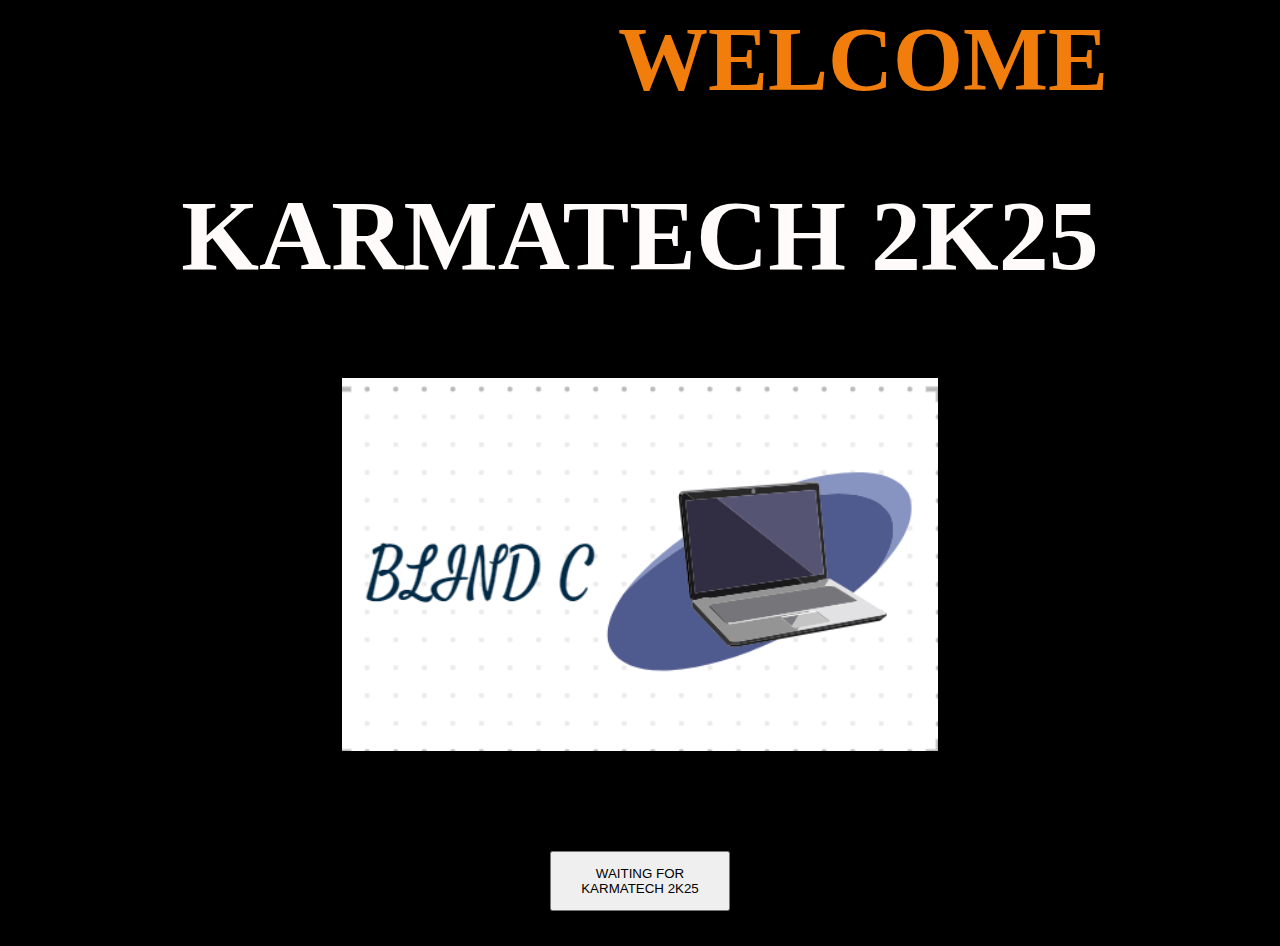
==== index.html @ 8395922a "Update index.html" ====
<html>
<head>
<link rel="stylesheet" href="style2.css">
</head>
<body>
    <div>
 <h1 class="b">WELCOME</h1>
 </div>
 <center>
<h1 class="K">KARMATECH 2K25</h1><br>

<img src="BC.png">
<br>
<div class="img">
</div>
<div class="st">
    <a href=""><button>WAITING FOR KARMATECH 2K25</button></a>
    </div>
    </center>
</body>
</html>
---- style2.css ----
li{
    display:inline;
    color:white;
    padding-left:100px;
    height:30px;
    list-style-type:none;
    }
    .a{
        display: flex;
    }

    body{
        background-color: black;
        background-repeat: no-repeat;
    }

    .img{
        display: flex;
    }

    h1{
        color: white;
    }

    .b{
        color: rgb(241, 126, 12);
        font-size: 90px;
        padding-left: 610px;
    }

    button{
        height: 60px;
        width: 180px;
    }

    .st{
        padding-top: 100px;
    }

  button{
   
  }

  a{
  padding-bottom: 50px;
  }

  h2{
    background-color:white;
    align-items: center;
  }
  .k{
    font-size: 100px;
    color: rgb(255, 251, 251);
  }
button:hover{
    background-color: green;
}
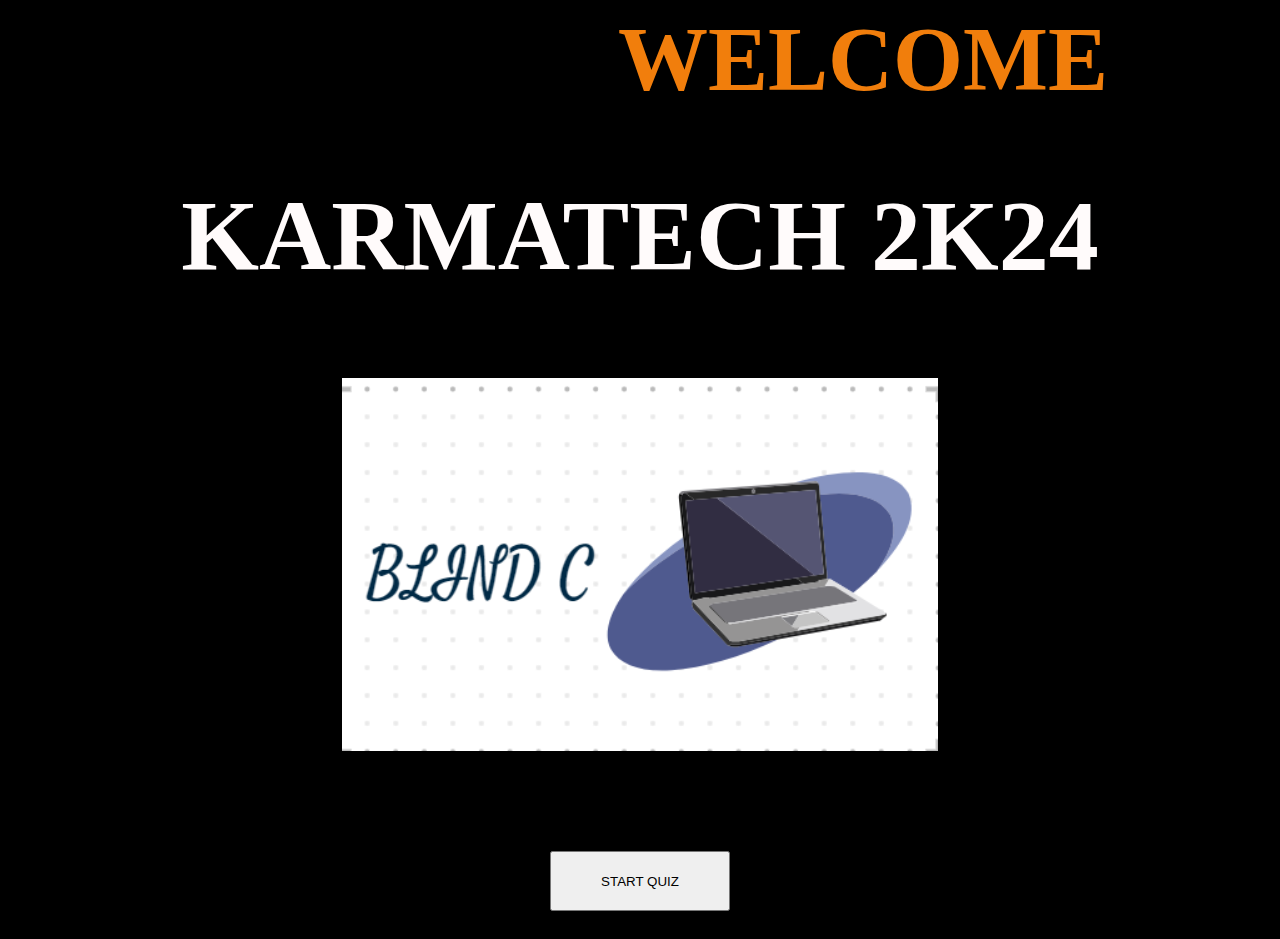
==== commit f5bc80c1: "Update index.html" ====
--- a/index.html
+++ b/index.html
@@ -7,14 +7,14 @@
  <h1 class="b">WELCOME</h1>
  </div>
  <center>
-<h1 class="K">KARMATECH 2K25</h1><br>
+<h1 class="K">KARMATECH 2K24</h1><br>
 
 <img src="BC.png">
 <br>
 <div class="img">
 </div>
 <div class="st">
-    <a href=""><button>WAITING FOR KARMATECH 2K25</button></a>
+    <a href="quize.html"><button>START QUIZ</button></a>
     </div>
     </center>
 </body>
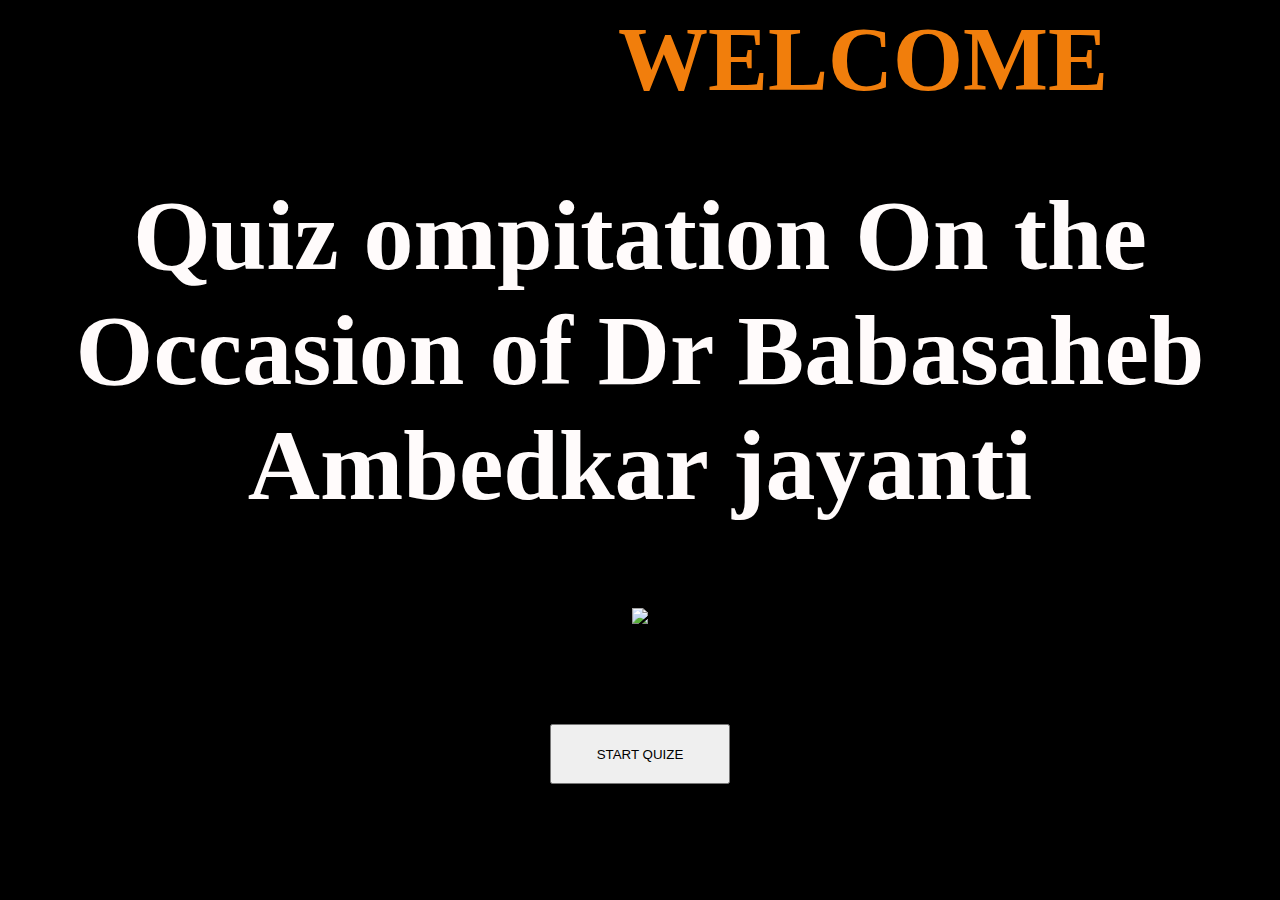
==== commit 287332a6: "Update index.html" ====
--- a/index.html
+++ b/index.html
@@ -7,15 +7,14 @@
  <h1 class="b">WELCOME</h1>
  </div>
  <center>
-<h1 class="K">KARMATECH 2K24</h1><br>
-
-<img src="BC.png">
+<h1 class="K">Quiz ompitation On the Occasion of Dr Babasaheb Ambedkar jayanti</h1><br>
+<img src="param.jpg">
 <br>
 <div class="img">
 </div>
 <div class="st">
-    <a href="quize.html"><button>START QUIZ</button></a>
+    <a href="quize.html"><button>START QUIZE</button></a>
     </div>
     </center>
 </body>
-</html>+</html>
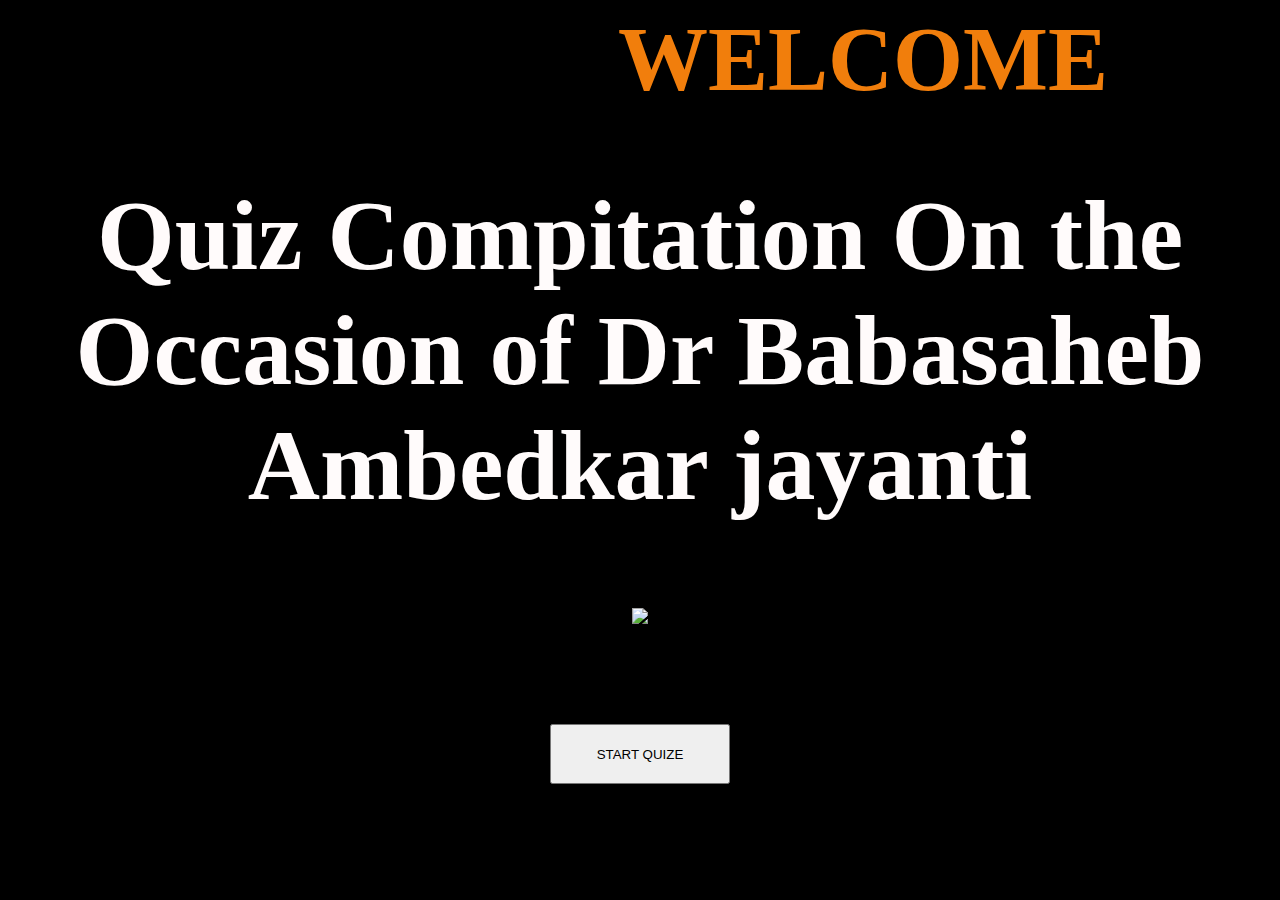
==== commit 8061d353: "Update index.html" ====
--- a/index.html
+++ b/index.html
@@ -7,7 +7,7 @@
  <h1 class="b">WELCOME</h1>
  </div>
  <center>
-<h1 class="K">Quiz ompitation On the Occasion of Dr Babasaheb Ambedkar jayanti</h1><br>
+<h1 class="K">Quiz Compitation On the Occasion of Dr Babasaheb Ambedkar jayanti</h1><br>
 <img src="param.jpg">
 <br>
 <div class="img">
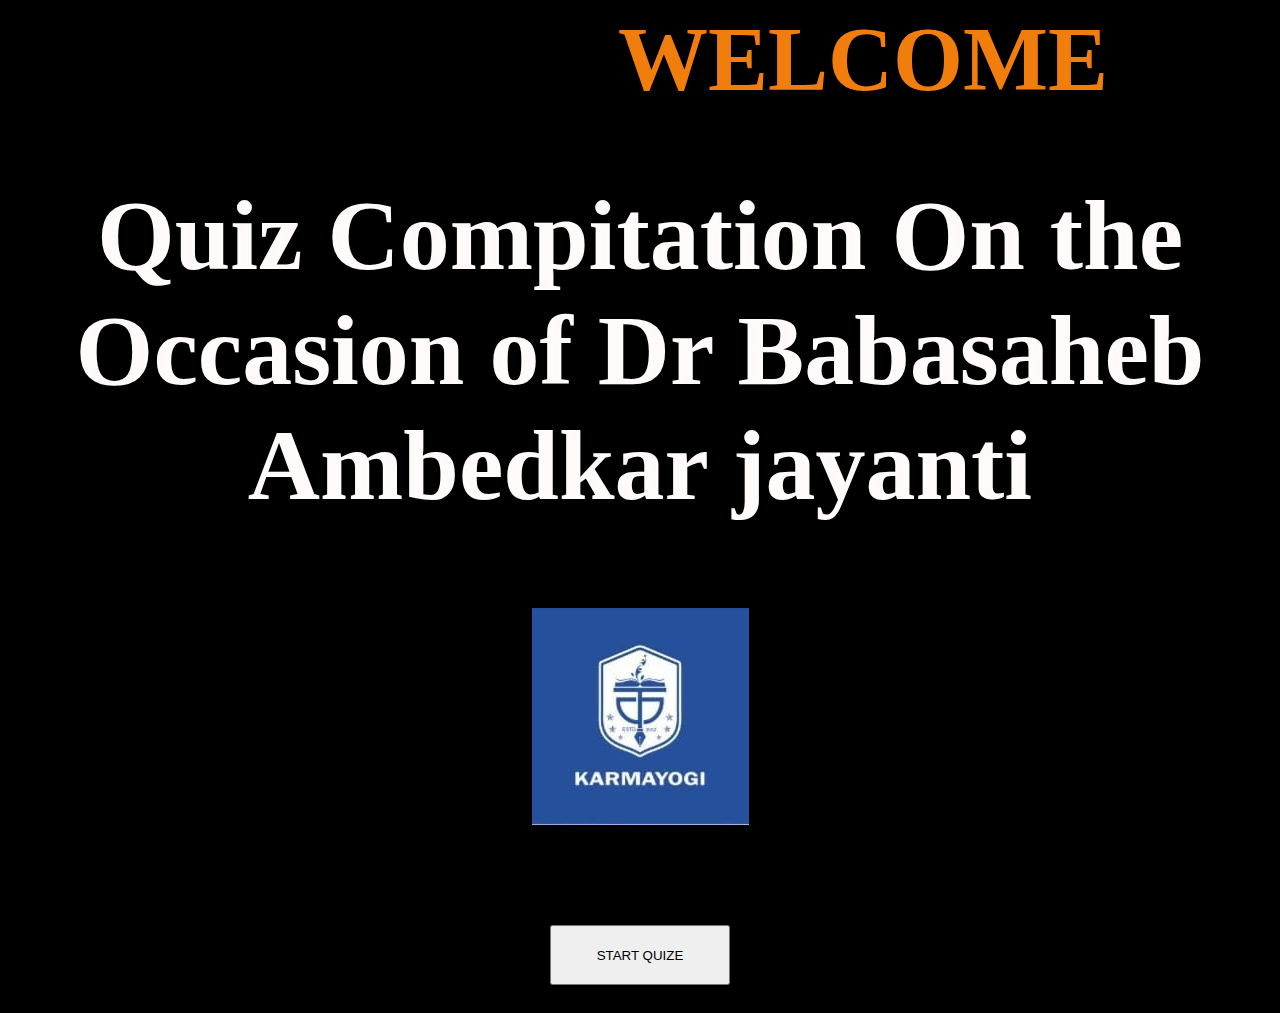
==== commit bbd1fef1: "Update index.html" ====
--- a/index.html
+++ b/index.html
@@ -8,7 +8,7 @@
  </div>
  <center>
 <h1 class="K">Quiz Compitation On the Occasion of Dr Babasaheb Ambedkar jayanti</h1><br>
-<img src="param.jpg">
+<img src="kit.jpg">
 <br>
 <div class="img">
 </div>
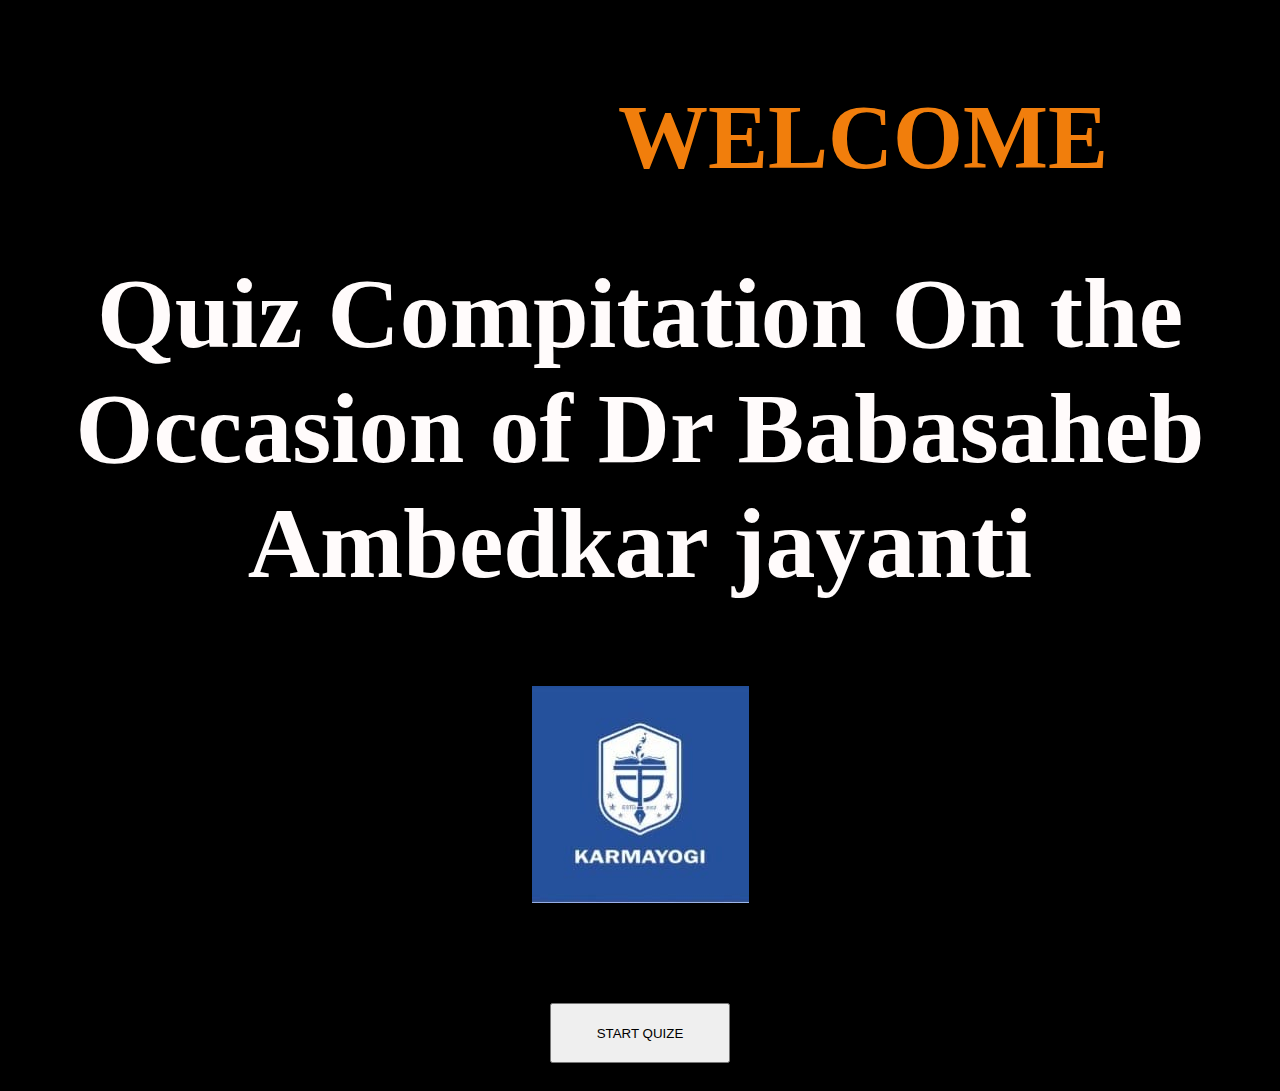
==== commit aac762cc: "Update index.html" ====
--- a/index.html
+++ b/index.html
@@ -1,6 +1,7 @@
 <html>
 <head>
 <link rel="stylesheet" href="style2.css">
+    <titel>KIT CSE</titel>
 </head>
 <body>
     <div>
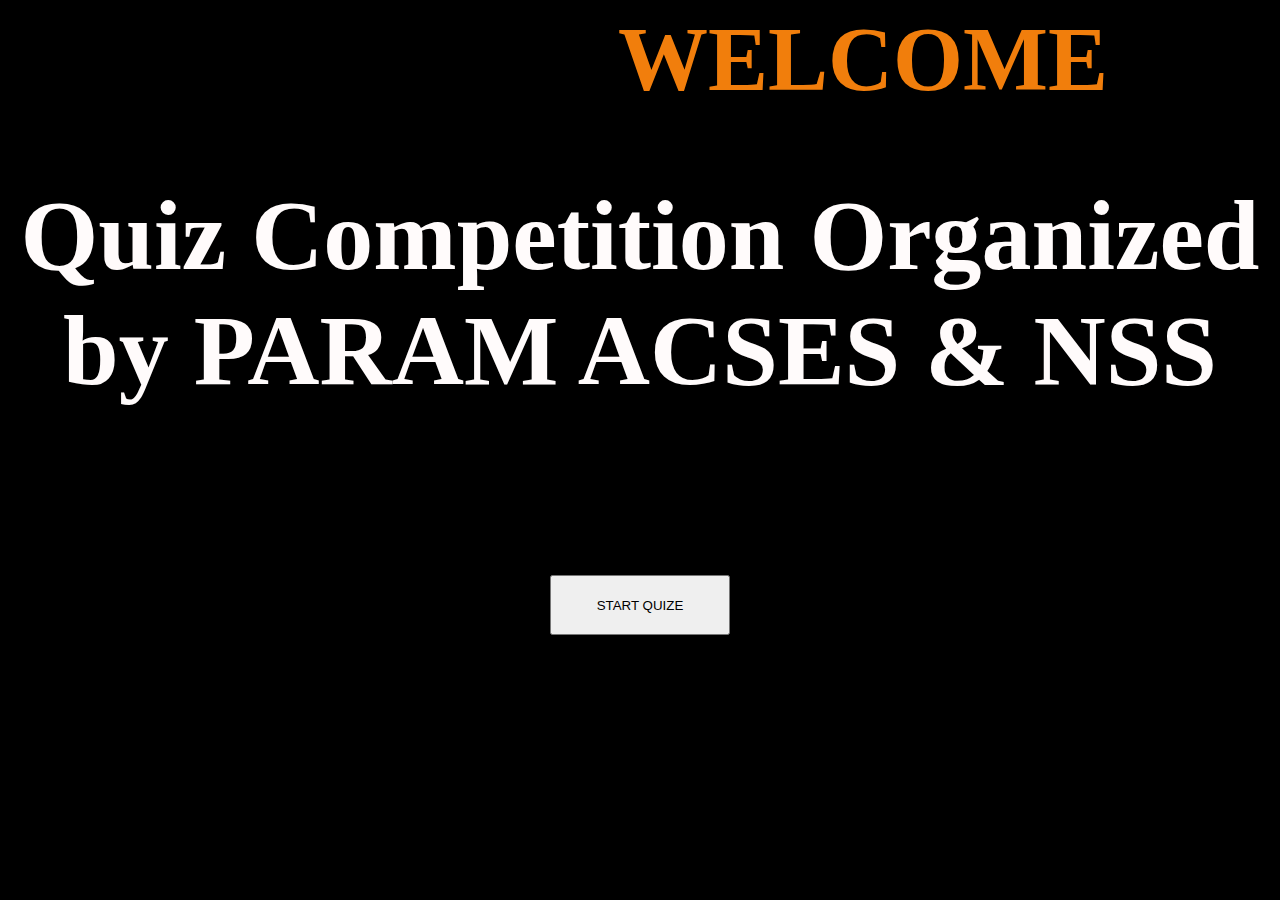
==== commit acae926b: "initial commit" ====
--- a/index.html
+++ b/index.html
@@ -1,16 +1,13 @@
 <html>
 <head>
 <link rel="stylesheet" href="style2.css">
-    <titel>KIT CSE</titel>
 </head>
 <body>
     <div>
  <h1 class="b">WELCOME</h1>
  </div>
  <center>
-<h1 class="K">Quiz Compitation On the Occasion of Dr Babasaheb Ambedkar jayanti</h1><br>
-<img src="kit.jpg">
-<br>
+<h1 class="K">Quiz Competition Organized by PARAM ACSES & NSS</h1>
 <div class="img">
 </div>
 <div class="st">
@@ -18,4 +15,4 @@
     </div>
     </center>
 </body>
-</html>
+</html>